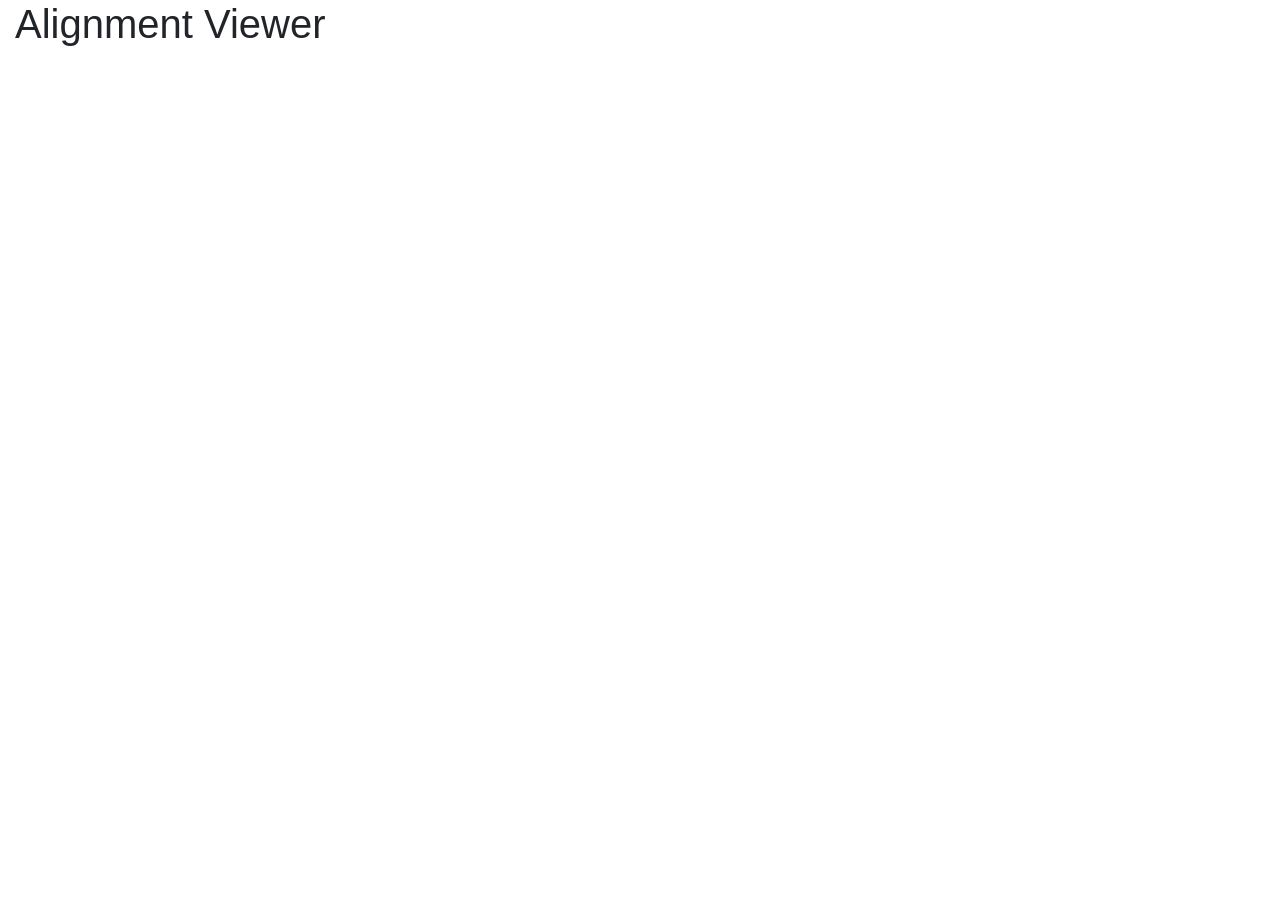
==== index.html @ 51bd26db "initial commit dummy version" ====
<!DOCTYPE html>
<html lang="en">

<head>
    <meta charset="UTF-8">
    <meta http-equiv="X-UA-Compatible" content="IE=edge">
    <meta name="viewport" content="width=device-width, initial-scale=1.0">
    <title>Alignment Viewer</title>
    <link rel="stylesheet" href="https://stackpath.bootstrapcdn.com/bootstrap/4.1.3/css/bootstrap.min.css" integrity="sha384-MCw98/SFnGE8fJT3GXwEOngsV7Zt27NXFoaoApmYm81iuXoPkFOJwJ8ERdknLPMO" crossorigin="anonymous">
    <link rel="stylesheet" href="https://cdnjs.cloudflare.com/ajax/libs/font-awesome/4.7.0/css/font-awesome.min.css">
    <link rel="stylesheet" href="./css/style.css">

</head>

<body>
    <main role="main" class="container-fluid">

        <section>
            <p class="h1">Alignment Viewer</p>
        </section>
        <section id="main-section">
            <table id='tbl-main' class="table table-bordered table-sm"></table>
        </section>

    </main>

</body>

<script src="https://ajax.googleapis.com/ajax/libs/jquery/3.3.1/jquery.min.js"></script>
<script src="https://cdnjs.cloudflare.com/ajax/libs/popper.js/1.12.9/umd/popper.min.js" integrity="sha384-ApNbgh9B+Y1QKtv3Rn7W3mgPxhU9K/ScQsAP7hUibX39j7fakFPskvXusvfa0b4Q" crossorigin="anonymous"></script>
<script src="https://maxcdn.bootstrapcdn.com/bootstrap/4.0.0/js/bootstrap.min.js" integrity="sha384-JZR6Spejh4U02d8jOt6vLEHfe/JQGiRRSQQxSfFWpi1MquVdAyjUar5+76PVCmYl" crossorigin="anonymous"></script>
<script src="https://d3js.org/d3.v6.min.js"></script>
<script src="js/data.js"></script>
<script src="js/main.js"></script>


</html>
---- css/style.css ----
.table td {
    vertical-align: middle!important;
}

.table {
    fill: #c1caca;
}

.tick line {
    color: #c1caca;
    stroke-dasharray: 2px;
}

table {
    white-space: nowrap;
}


/* th:first-child,
td:first-child {
    position: sticky;
    left: 0px;
} */
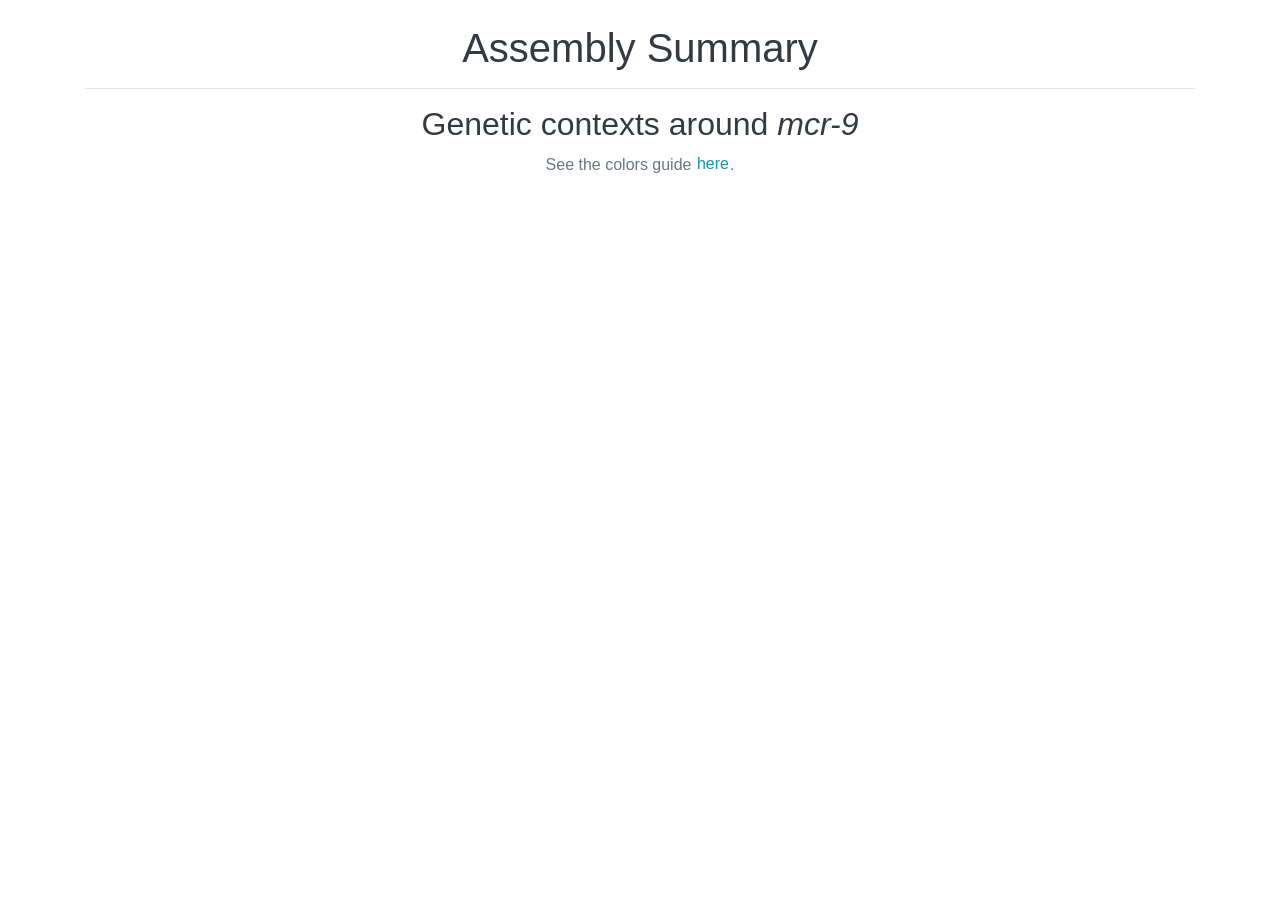
==== commit 07c90f7e: "ready to sent" ====
--- a/index.html
+++ b/index.html
@@ -5,8 +5,8 @@
     <meta charset="UTF-8">
     <meta http-equiv="X-UA-Compatible" content="IE=edge">
     <meta name="viewport" content="width=device-width, initial-scale=1.0">
-    <title>Alignment Viewer</title>
-    <link rel="stylesheet" href="https://stackpath.bootstrapcdn.com/bootstrap/4.1.3/css/bootstrap.min.css" integrity="sha384-MCw98/SFnGE8fJT3GXwEOngsV7Zt27NXFoaoApmYm81iuXoPkFOJwJ8ERdknLPMO" crossorigin="anonymous">
+    <title id='main-page'>Assembly report</title>
+    <link rel="stylesheet" href="https://maxcdn.bootstrapcdn.com/bootstrap/4.0.0/css/bootstrap.min.css" integrity="sha384-Gn5384xqQ1aoWXA+058RXPxPg6fy4IWvTNh0E263XmFcJlSAwiGgFAW/dAiS6JXm" crossorigin="anonymous">
     <link rel="stylesheet" href="https://cdnjs.cloudflare.com/ajax/libs/font-awesome/4.7.0/css/font-awesome.min.css">
     <link rel="stylesheet" href="./css/style.css">
 
@@ -15,21 +15,59 @@
 <body>
     <main role="main" class="container-fluid">
 
-        <section>
-            <p class="h1">Alignment Viewer</p>
+        <section class="container mt-4">
+            <p class="h1 text-center text-dark">Assembly Summary</p>
+            <hr>
+            <p class="h2 text-center text-dark">Genetic contexts around <em>mcr-9</em></p>
+            <p class=" text-muted text-center mb-0">See the colors guide <button class="btn btn-link p-0 mb-1" style="color:#0a98c0;" data-toggle="modal" data-target="#colorsModal">here</button>.
         </section>
-        <section id="main-section">
+
+        <section id="main-section" class="mt-5">
             <table id='tbl-main' class="table table-bordered table-sm"></table>
+
         </section>
 
     </main>
 
+    <div class="modal fade" id="colorsModal" tabindex="-1" role="dialog" aria-labelledby="exampleModalCenterTitle" aria-hidden="true">
+        <div class="modal-dialog modal-dialog-centered" role="document">
+            <div class="modal-content">
+                <div class="modal-header">
+                    <h5 class="modal-title" id="exampleModalCenterTitle">Colors Guide</h5>
+                    <button type="button" class="close" data-dismiss="modal" aria-label="Close">
+                <span aria-hidden="true">&times;</span>
+              </button>
+                </div>
+                <div class="modal-body">
+                    <div class="container-fluid">
+                        <div class="row">
+                            <div class="col-12">
+                                <svg id="colorguid">
+
+                  </svg>
+                            </div>
+                        </div>
+
+                    </div>
+                    <!--/container-fluid-->
+                </div>
+                <!--/modal-body-->
+                <div class="modal-footer">
+                    <button type="button" class="btn btn-secondary" data-dismiss="modal">Close</button>
+                </div>
+            </div>
+        </div>
+    </div>
+
 </body>
 
-<script src="https://ajax.googleapis.com/ajax/libs/jquery/3.3.1/jquery.min.js"></script>
+
+<script src="https://code.jquery.com/jquery-3.2.1.slim.min.js" integrity="sha384-KJ3o2DKtIkvYIK3UENzmM7KCkRr/rE9/Qpg6aAZGJwFDMVNA/GpGFF93hXpG5KkN" crossorigin="anonymous"></script>
 <script src="https://cdnjs.cloudflare.com/ajax/libs/popper.js/1.12.9/umd/popper.min.js" integrity="sha384-ApNbgh9B+Y1QKtv3Rn7W3mgPxhU9K/ScQsAP7hUibX39j7fakFPskvXusvfa0b4Q" crossorigin="anonymous"></script>
 <script src="https://maxcdn.bootstrapcdn.com/bootstrap/4.0.0/js/bootstrap.min.js" integrity="sha384-JZR6Spejh4U02d8jOt6vLEHfe/JQGiRRSQQxSfFWpi1MquVdAyjUar5+76PVCmYl" crossorigin="anonymous"></script>
 <script src="https://d3js.org/d3.v6.min.js"></script>
+<script src="js/mustache.js"></script>
+<script src="js/templates.js"></script>
 <script src="js/data.js"></script>
 <script src="js/main.js"></script>
 
--- a/css/style.css
+++ b/css/style.css
@@ -1,9 +1,18 @@
+#spinner {
+    display: none;
+}
+
+.busy {
+    display: block !important;
+}
+
 .table td {
     vertical-align: middle!important;
 }
 
 .table {
-    fill: #c1caca;
+    fill: #bbc1c161;
+    font-stretch: extra-condensed;
 }
 
 .tick line {
@@ -15,9 +24,99 @@
     white-space: nowrap;
 }
 
+.refcontext .x-axis {
+    fill: #ffffe5;
+}
 
-/* th:first-child,
-td:first-child {
-    position: sticky;
-    left: 0px;
-} */+.alignbox:hover {
+    fill: #6baed6;
+    ;
+    stroke: #6baed6;
+    stroke-width: 1px;
+    cursor: pointer;
+}
+
+.m {
+    stroke: #e34a33;
+}
+
+.s {
+    stroke: #16d3c3;
+}
+
+.q {
+    stroke: #542788;
+}
+
+.other {
+    fill: #99D8C9;
+    stroke-width: 0px;
+    stroke: #99D8C9;
+}
+
+.args {
+    fill: #a50f15;
+    stroke-width: 0px;
+    stroke: #a50f15;
+}
+
+.hypothetical {
+    background-color: #FEE08B!important;
+}
+
+.transposase {
+    fill: #225EA8;
+    stroke-width: 0px;
+    stroke: #225EA8;
+}
+
+.isel {
+    fill: #1D91C0;
+    stroke-width: 0px;
+    stroke: #1D91C0;
+}
+
+.integrase {
+    fill: #41AB5D;
+    stroke-width: 0px;
+    stroke: #41AB5D;
+}
+
+.virulence {
+    fill: #BF812D;
+    stroke-width: 0px;
+    stroke: #BF812D;
+}
+
+.biocidemetal {
+    fill: #FD8D3C;
+    stroke-width: 0;
+    stroke: #FD8D3C;
+}
+
+.unknown {
+    fill: #969696;
+    stroke-width: 0px;
+    stroke: #969696;
+}
+
+.axis {
+    stroke-width: 0.5px;
+    stroke: #888;
+    font: 7px avenir next, sans-serif;
+}
+
+.axis>path {
+    stroke: #888;
+}
+
+.orfLbl {
+    fill: #fff;
+    font-size: 10px;
+    mix-blend-mode: difference;
+    font-weight: bolder;
+}
+
+.tick>line {
+    stroke-dasharray: 1.2;
+}
